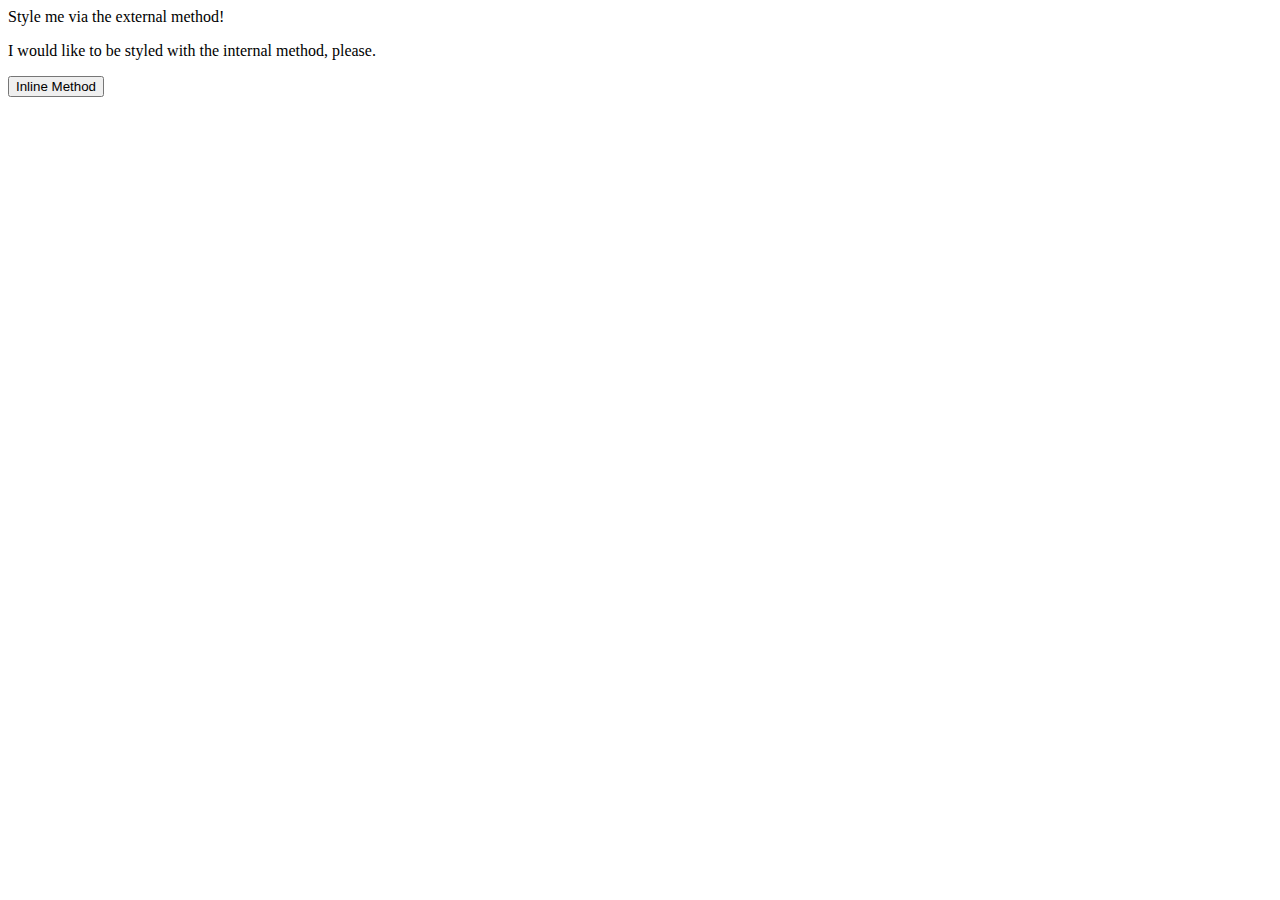
==== foundations/01-css-methods/index.html @ dfa92938 "Update index.html" ====
<!DOCTYPE html>
<html lang="en">
  <head>
    <meta charset="UTF-8">
    <meta http-equiv="X-UA-Compatible" content="IE=edge">
    <meta name="viewport" content="width=device-width, initial-scale=1.0">
    <title>Methods for Adding CSS</title>
    <link rel="stylesheet" href="style.css">
  </head>
  <body>
    <div>Style me via the external method!</div>
    <p>I would like to be styled with the internal method, please.</p>
    <button>Inline Method</button>
  </body>
</html>
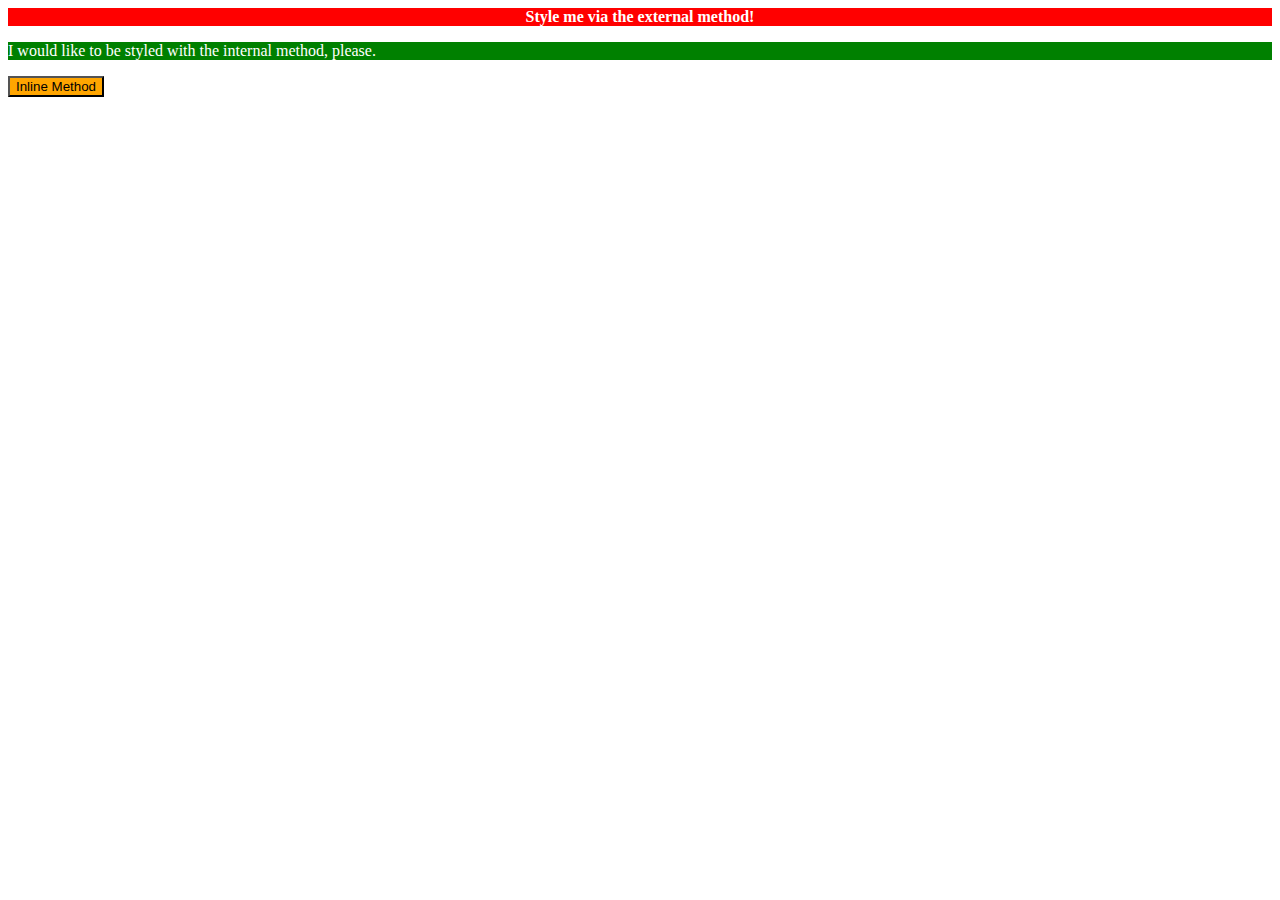
==== commit 973d07ad: "Adding internal and inline styling methods" ====
--- a/foundations/01-css-methods/index.html
+++ b/foundations/01-css-methods/index.html
@@ -6,10 +6,17 @@
     <meta name="viewport" content="width=device-width, initial-scale=1.0">
     <title>Methods for Adding CSS</title>
     <link rel="stylesheet" href="style.css">
+    <style>
+      p {
+        background-color: green;
+        color: white;
+        font-size: 18;
+      }
+    </style>
   </head>
   <body>
     <div>Style me via the external method!</div>
     <p>I would like to be styled with the internal method, please.</p>
-    <button>Inline Method</button>
+    <button style="background-color: orange; font-size:18; ">Inline Method</button>
   </body>
 </html>--- a/foundations/01-css-methods/style.css
+++ b/foundations/01-css-methods/style.css
@@ -0,0 +1,7 @@
+div {
+    font-size: 32;
+    font-weight: 700;
+    color: white;
+    background-color: red;
+    text-align: center;
+}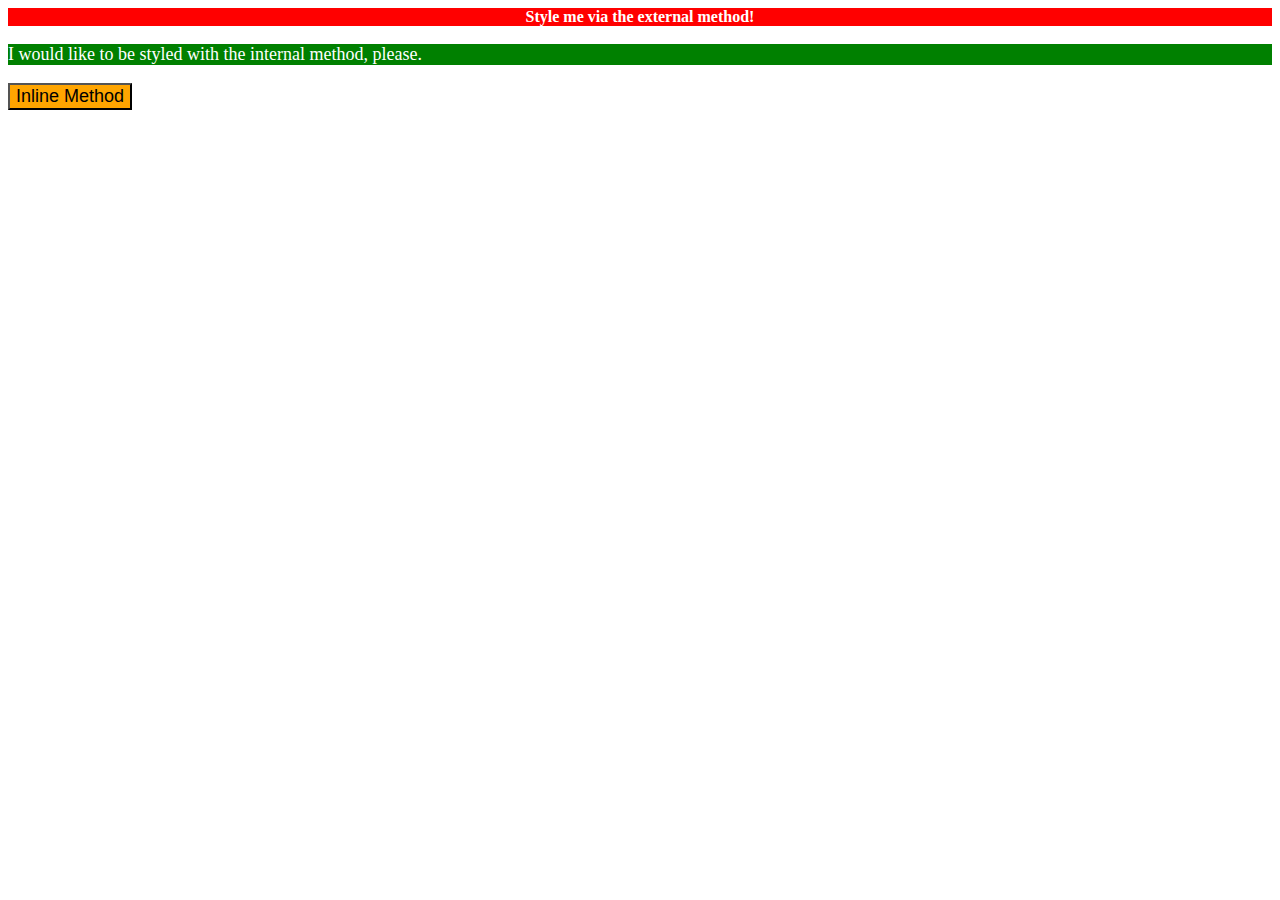
==== commit ee24d015: "Added px to the numbers of font-size" ====
--- a/foundations/01-css-methods/index.html
+++ b/foundations/01-css-methods/index.html
@@ -10,13 +10,13 @@
       p {
         background-color: green;
         color: white;
-        font-size: 18;
+        font-size: 18px;
       }
     </style>
   </head>
   <body>
     <div>Style me via the external method!</div>
     <p>I would like to be styled with the internal method, please.</p>
-    <button style="background-color: orange; font-size:18; ">Inline Method</button>
+    <button style="background-color: orange; font-size:18px; ">Inline Method</button>
   </body>
 </html>--- a/foundations/01-css-methods/style.css
+++ b/foundations/01-css-methods/style.css
@@ -1,7 +1,12 @@
 div {
+
+
+
     font-size: 32;
     font-weight: 700;
     color: white;
     background-color: red;
     text-align: center;
+
+    
 }